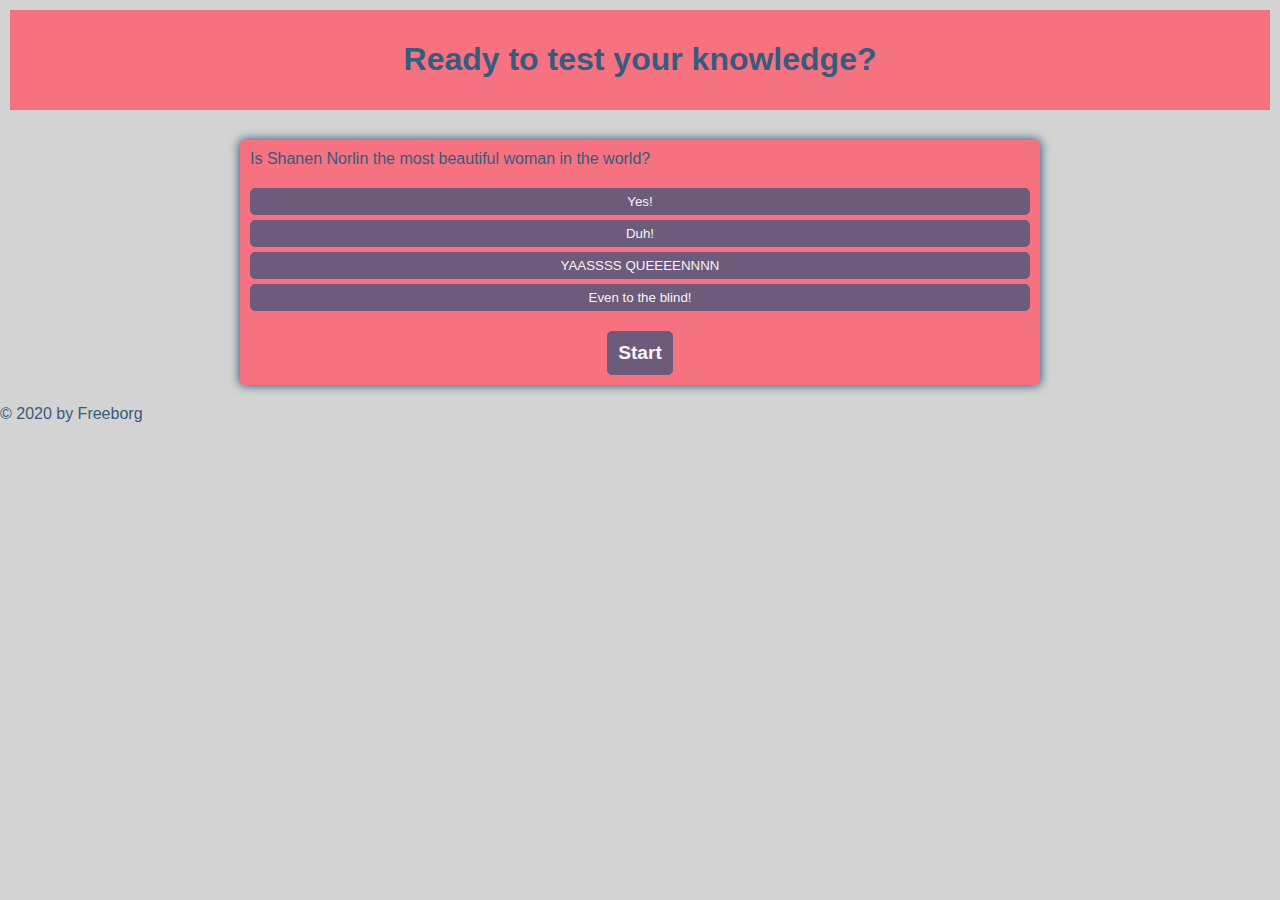
==== index.html @ 7da8d68a "finish start and next buttons" ====
<!DOCTYPE html>
<html lang="en">

<head>
  <meta charset="UTF-8">
  <meta name="viewport" content="width=device-width, initial-scale=1.0">
  <meta http-equiv="X-UA-Compatible" content="ie=edge">
  <link rel="stylesheet" href="./assets/css/style.css">
  <script defer src=./js/script.js></script>
  <title>Timed Quiz</title>
</head>

<body>

  <header>
    <h1>Ready to test your knowledge?</h1>
  </header>

  <main>
    <div class="container">
      <div id="question-container" class="hide">
        <div id="question">Is Shanen Norlin the most beautiful woman in the world?</div>
        <div id="answer-buttons" class="btn-grid">
          <button class="btn">Yes!</button>
          <button class="btn">Duh!</button>
          <button class="btn">YAASSSS QUEEEENNNN</button>
          <button class="btn">Even to the blind!</button>
        </div>
        <div class="buttons">
          <button id="start-btn" class="start-btn btn">Start</button>
          <button id="next-btn" class="next-btn btn btn-hide">Next</button>
        </div>
      </div>
    </div>
    <!-- <section>
      <p>What is HTML?</p>
      <p>What is CSS?</p>
      <p>What is JavaScript?</p>
      <p>What is API?</p>
      <p>How do you get through this course without going crazy?</p>
    </section> -->

  </main>

  <footer>
    &copy; 2020 by Freeborg
  </footer>

</body>

</html>
---- assets/css/style.css ----
* {
  box-sizing: border-box;
}

:root {
--primary: #355c7d;
--secondary: #F8B195;
--tertiary: #F67280;
font-size: 100%;
font-family: Impact, Haettenschweiler, 'Arial Narrow Bold', sans-serif
}

body {
  color: var(--primary);
  background-color: lightgray;
  margin: 0;
  padding: 0;
  display: flex;
  flex-direction: column;
  width: 100vw;
  height: 100vh;
}

header{
  background-color: var(--tertiary);
  margin: 10px;
  padding: 10px;
  display: flex;
  justify-content: center;
  align-items: center;
}

main {
  padding: 20px;
  display: flex;
  justify-content: center;
  align-items: center;
  flex-direction: column;
}

.container {
  width: 800px;
  max-width: 80%;
  background-color: var(--tertiary);
  border-radius: 5px;
  padding: 10px;
  box-shadow: 0 0 10px 1px;
}

.btn-grid {
  display: grid;
  gap: 5px;
  margin: 20px 0;
}

.btn {
  color: whitesmoke;
  border-radius: 5px;
  border: 1px, solid, #6C5B7B;
  background-color: #6C5B7B;
  padding: 5px 10px;
  outline: none;
}

.btn:hover {
  border-color: black;
}

.correct {
  background-color: green;
  color: white;
}

.wrong {
  background-color: red;
  color: var(--primary);
}

.start-btn, .next-btn {
  font-size: 1.2rem;
  font-weight: bold;
  padding: 10px;
}

.buttons {
  display: flex;
  justify-content: center;
  align-items: center;
}

.btn-hide {
  display: none;
}
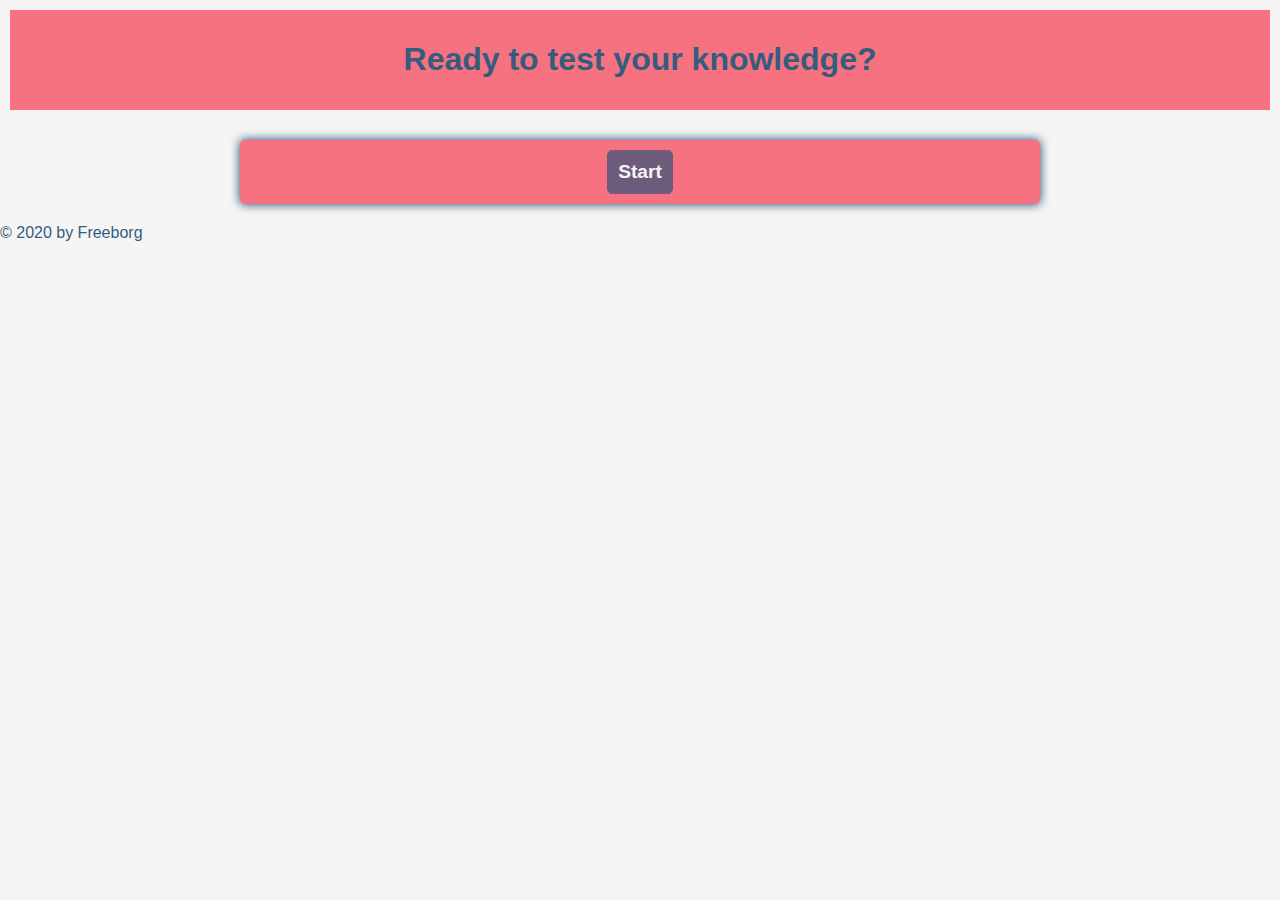
==== commit a4143fee: "start button function started" ====
--- a/index.html
+++ b/index.html
@@ -6,7 +6,7 @@
   <meta name="viewport" content="width=device-width, initial-scale=1.0">
   <meta http-equiv="X-UA-Compatible" content="ie=edge">
   <link rel="stylesheet" href="./assets/css/style.css">
-  <script defer src=./js/script.js></script>
+  <script defer src=./assets/js/script.js></script>
   <title>Timed Quiz</title>
 </head>
 
@@ -26,10 +26,10 @@
           <button class="btn">YAASSSS QUEEEENNNN</button>
           <button class="btn">Even to the blind!</button>
         </div>
-        <div class="buttons">
-          <button id="start-btn" class="start-btn btn">Start</button>
-          <button id="next-btn" class="next-btn btn btn-hide">Next</button>
-        </div>
+      </div>
+      <div class="buttons">
+        <button id="start-btn" class="start-btn btn">Start</button>
+        <button id="next-btn" class="next-btn btn hide">Next</button>
       </div>
     </div>
     <!-- <section>
--- a/assets/css/style.css
+++ b/assets/css/style.css
@@ -12,7 +12,7 @@
 
 body {
   color: var(--primary);
-  background-color: lightgray;
+  background-color: whitesmoke;
   margin: 0;
   padding: 0;
   display: flex;
@@ -88,7 +88,7 @@
   align-items: center;
 }
 
-.btn-hide {
+.hide {
   display: none;
 }
 
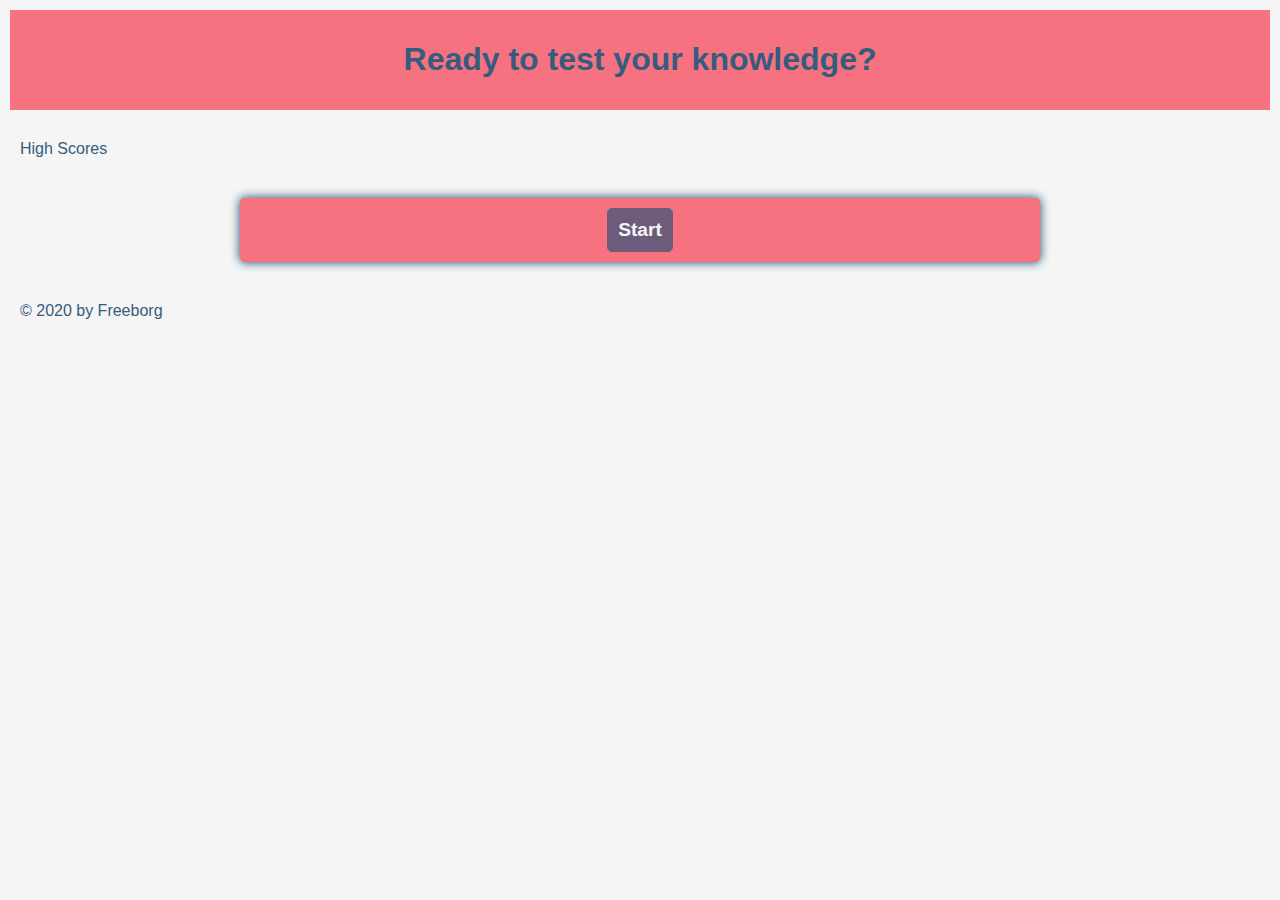
==== commit 09c35d70: "added score boxes" ====
--- a/index.html
+++ b/index.html
@@ -16,29 +16,30 @@
     <h1>Ready to test your knowledge?</h1>
   </header>
 
+  <div>
+    <a>High Scores</a>
+  </div>
+
   <main>
+
     <div class="container">
       <div id="question-container" class="hide">
-        <div id="question">Is Shanen Norlin the most beautiful woman in the world?</div>
+        <div id="question"></div>
         <div id="answer-buttons" class="btn-grid">
-          <button class="btn">Yes!</button>
-          <button class="btn">Duh!</button>
-          <button class="btn">YAASSSS QUEEEENNNN</button>
-          <button class="btn">Even to the blind!</button>
         </div>
       </div>
       <div class="buttons">
         <button id="start-btn" class="start-btn btn">Start</button>
-        <button id="next-btn" class="next-btn btn hide">Next</button>
+        <!-- <button id="next-btn" class="next-btn btn hide">Next</button> -->
       </div>
+      <div class="end-score">
+        <h2 id="your-score" class="hide">Your Score</h2>
+        <input type="text" id="enter-initials" name="score-initials" class="text-input hide"
+          placeholder="Enter Initials" />
+        <button class="btn hide" id="save-score" type="submit">Submit</button>
+      </div>
+
     </div>
-    <!-- <section>
-      <p>What is HTML?</p>
-      <p>What is CSS?</p>
-      <p>What is JavaScript?</p>
-      <p>What is API?</p>
-      <p>How do you get through this course without going crazy?</p>
-    </section> -->
 
   </main>
 
--- a/assets/css/style.css
+++ b/assets/css/style.css
@@ -36,6 +36,13 @@
   justify-content: center;
   align-items: center;
   flex-direction: column;
+}
+
+a, footer {
+  display: flex;
+  justify-content: left;
+  align-items: left;
+  margin: 20px;
 }
 
 .container {
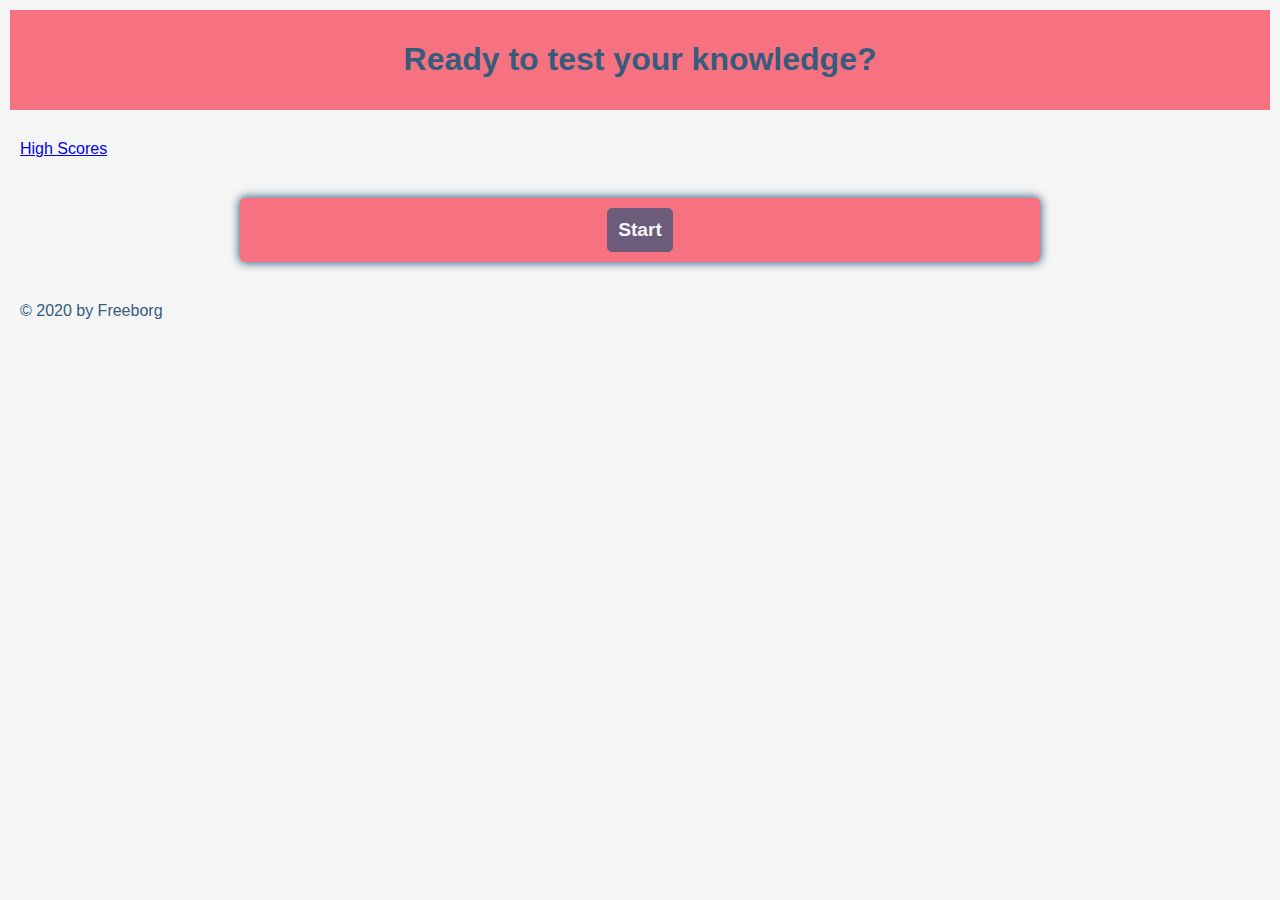
==== commit f660ad67: "score and initials are stored locally" ====
--- a/index.html
+++ b/index.html
@@ -17,7 +17,7 @@
   </header>
 
   <div>
-    <a>High Scores</a>
+    <a href="./highscore.html" target=_blank>High Scores</a>
   </div>
 
   <main>
--- a/assets/css/style.css
+++ b/assets/css/style.css
@@ -28,6 +28,7 @@
   display: flex;
   justify-content: center;
   align-items: center;
+  text-align: center;
 }
 
 main {
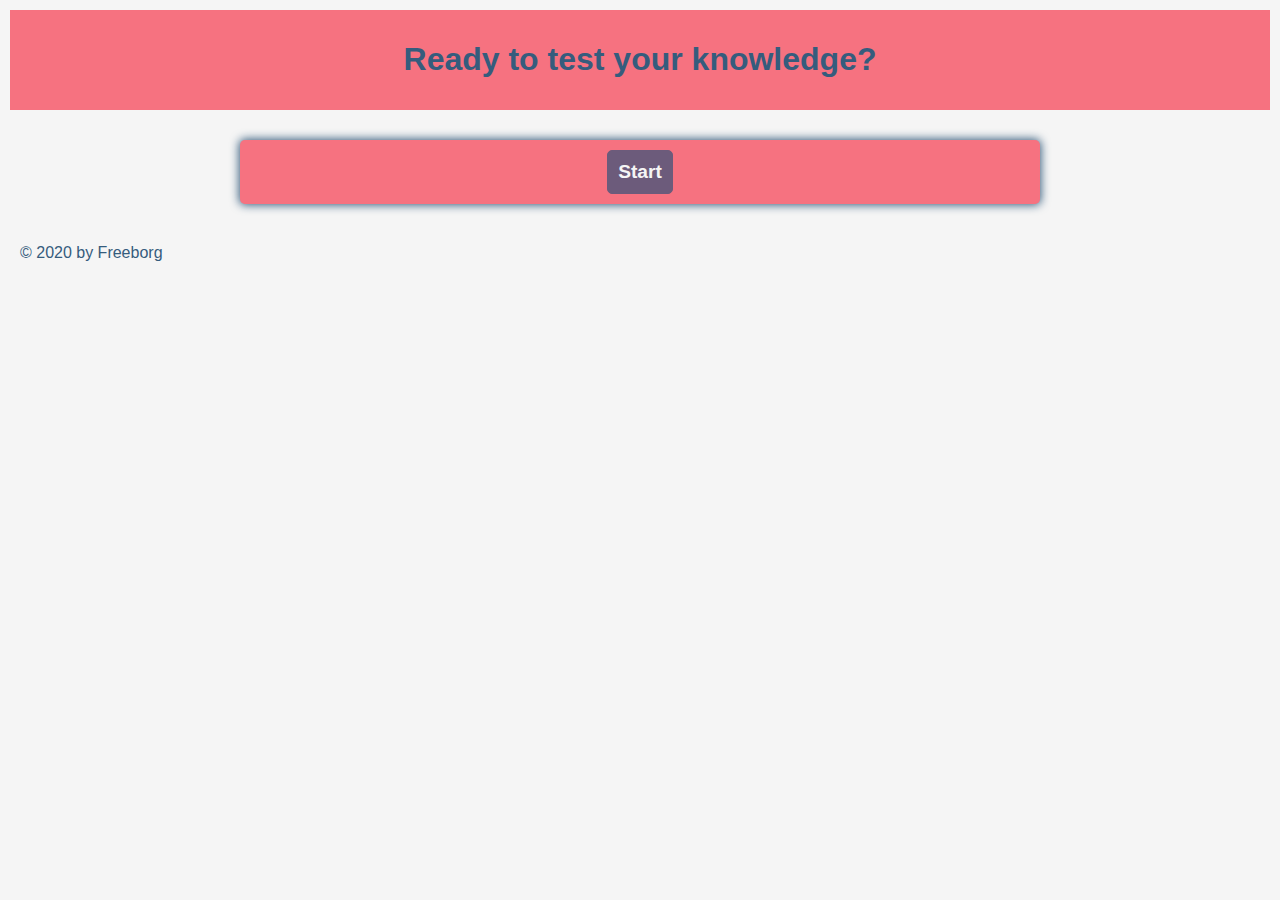
==== commit 69e6dbbc: "added high score view" ====
--- a/index.html
+++ b/index.html
@@ -16,9 +16,9 @@
     <h1>Ready to test your knowledge?</h1>
   </header>
 
-  <div>
-    <a href="./highscore.html" target=_blank>High Scores</a>
-  </div>
+  <!-- <div>
+    <a href="./highscore.html">High Scores</a>
+  </div> -->
 
   <main>
 
@@ -33,10 +33,21 @@
         <!-- <button id="next-btn" class="next-btn btn hide">Next</button> -->
       </div>
       <div class="end-score">
-        <h2 id="your-score" class="hide">Your Score</h2>
+        <h2 id="your-score" class="hide"></h2>
         <input type="text" id="enter-initials" name="score-initials" class="text-input hide"
           placeholder="Enter Initials" />
         <button class="btn hide" id="save-score" type="submit">Submit</button>
+      </div>
+
+      <div class="score-container hide" id="score-container">
+        <div class="initials-container">
+          <h2 class="score">Initials</h2>
+          <p id="initials-storage"></p>
+        </div>
+        <div class="scores-container">
+          <h2 class="score">Score</h2>
+          <p id="score-storage"></p>
+        </div>
       </div>
 
     </div>
--- a/assets/css/style.css
+++ b/assets/css/style.css
@@ -29,6 +29,11 @@
   justify-content: center;
   align-items: center;
   text-align: center;
+}
+
+.score-container {
+  display: grid;
+  grid-template-columns: repeat(2, auto);
 }
 
 main {
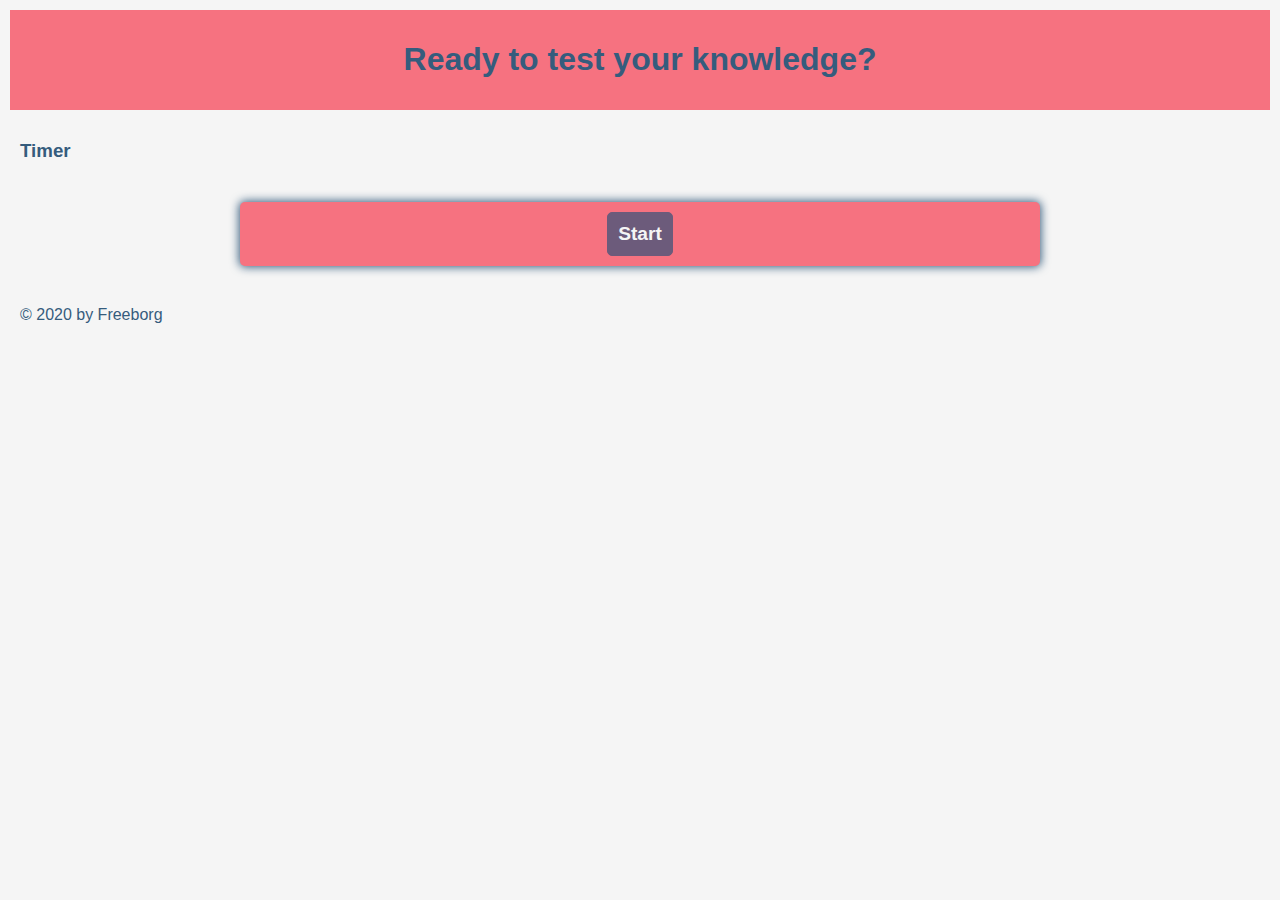
==== commit 02113617: "added timer function" ====
--- a/index.html
+++ b/index.html
@@ -16,9 +16,9 @@
     <h1>Ready to test your knowledge?</h1>
   </header>
 
-  <!-- <div>
-    <a href="./highscore.html">High Scores</a>
-  </div> -->
+  <div>
+    <h3 class="countdown" id="countdown">Timer</h3>
+  </div>
 
   <main>
 
--- a/assets/css/style.css
+++ b/assets/css/style.css
@@ -44,7 +44,7 @@
   flex-direction: column;
 }
 
-a, footer {
+h3, footer {
   display: flex;
   justify-content: left;
   align-items: left;
